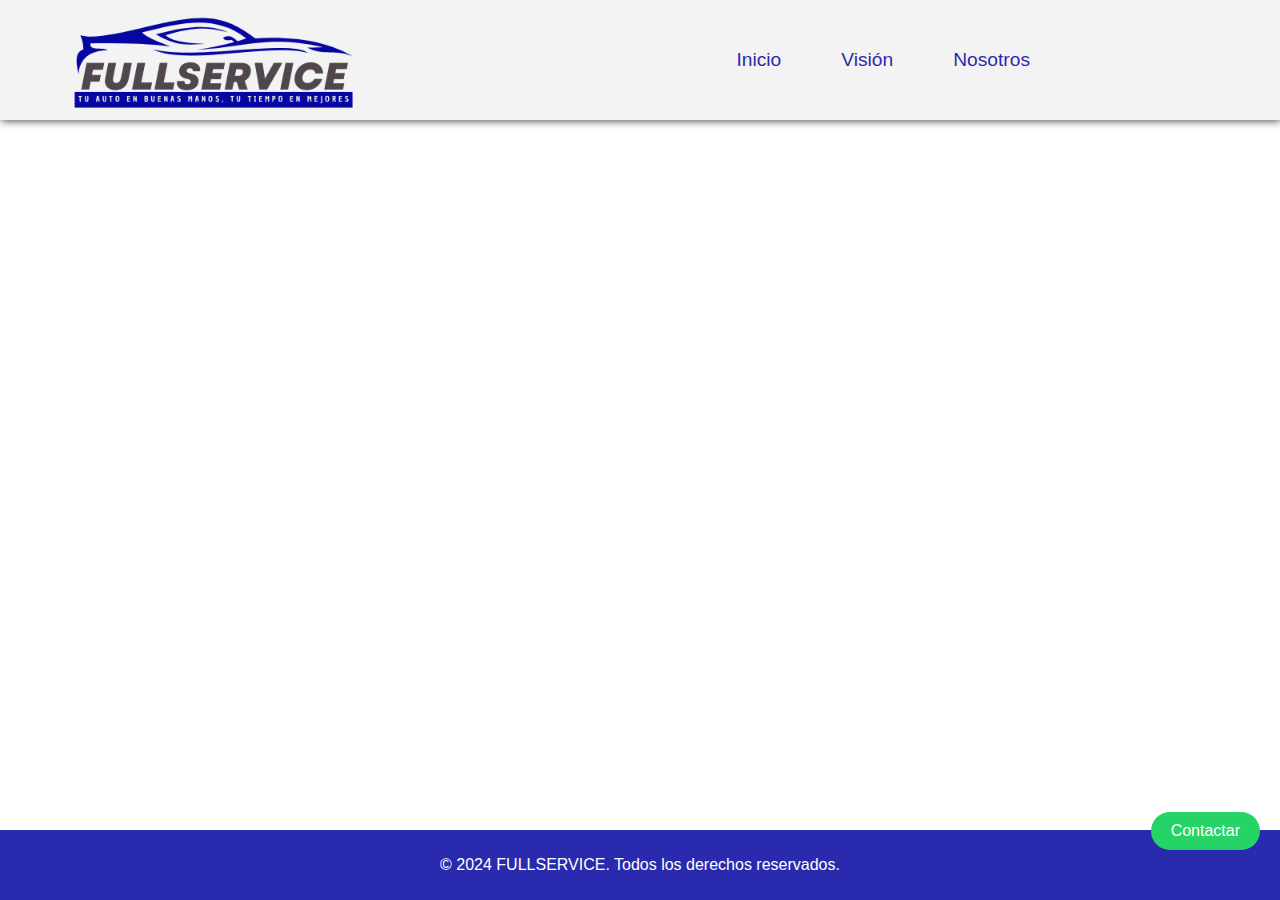
==== mision.html @ e5d4895e "se agregan los otros html" ====
<!DOCTYPE html>
<html lang="es">
<head>
    <meta charset="UTF-8">
    <meta name="viewport" content="width=device-width, initial-scale=1.0">
    <title>Nosotrose</title>
    <link rel="stylesheet" href="./assets/css/estilos.css">
    <link rel="shortcut icon" href="./imagenes/fullservice.png" type="image/x-icon" />
</head>
<body>
    <header>
        <div class="logo">
            <img src="./imagenes/fullservice.png" alt="Logo de Fullservice">
        </div>
        <nav>
            <ul id="nav-links">
                <li><a href="index.html">Inicio</a></li>
                <li><a href="vision.html">Visión</a></li>
                <li><a href="nosotros.html">Nosotros</a></li>
            </ul>
            <div class="menu-icon" id="menu-icon">&#9776;</div>
        </nav>
    </header>
   
    <main>


    </main>

    <footer>
        <p>&copy; 2024 FULLSERVICE. Todos los derechos reservados.</p>
    </footer>

    <button id="contactoWhatsApp" onclick="irAWhatsApp()">Contactar</button>

    <script src="./assets/js/scripts.js"></script>
</body>
</html>
---- assets/css/estilos.css ----
:root{

--azul-oscuro: #0606A2;
--azul-morado: #2a2aae;
--celete:#60b3ff;
--blanco: #FFFFFF;
--negro: #000000;
--gris-oscuro: #50464d;
--gris-claro: #f2f2f2f2;

}
body {
   width: 100%;
    font-family: Arial, sans-serif;
    margin: 0;
    padding: 0;
    box-sizing: border-box;
    display: flex;
    flex-direction: column;
    min-height: 100vh;
    overflow-x: hidden
}

header {
    display: flex;
    justify-content: space-between;
    align-items: center;
    background-color:var(--gris-claro);
    color: white;
    padding: 10px 20px;
    position: relative;
    height: 100px;
    box-shadow:1px 1px 8px var(--gris-oscuro);
}

/*header .logo {
    font-size: 1.5em;
    position: absolute;
    top: -160px;
}*/
header .logo img{
    width: 400px;
    margin-top: -20px;
}

header nav {
    position: relative;
}

header nav ul {
    list-style: none;
    margin:200px;
    padding: 0;
    display: flex;
}

header nav ul li {
    margin: 0 30px;
}

header nav ul li a {
    color: var(--azul-morado);
    text-decoration: none;
    font-size: 1.2rem;
    transition: ease-in-out 700ms;
}
header nav ul li a:hover{
    color: var(--gris-claro);
    background-color: var(--azul-oscuro);
    border-radius: 5px;
    padding: 5px;

}

header nav .menu-icon {
    display: none;
    cursor: pointer;
    font-size: 1.5em;
}

.container {
    width: 80%; /* Establece un ancho del 50% del contenedor padre */
    margin: 0 auto; 
    font-family: 'Lucida Sans', 'Lucida Sans Regular', 'Lucida Grande', 'Lucida Sans Unicode', Geneva, Verdana, sans-serif;
    /* Centra el contenedor horizontalmente */
    font-weight: bolder;
    font-size: 2rem;
    color: var(--azul-oscuro);
    padding-top: 20px;
 
    max-width: 75%;
   
    
    
    
}
.container p{
    box-shadow:1px 1px 8px var(--gris-oscuro);
    width: 70%;
    padding: 15px;
    border-radius: 25px;
    background-color: var(--gris-claro);
    margin: 20px auto;
    margin-left: 220px;
   
}

.container-hacemos p{
    box-shadow:1px 1px 8px var(--gris-oscuro);
    width: 30%;
    padding: 15px;
    border-radius: 25px;
    background-color: var(--gris-claro);
    color: var(--azul-oscuro);
    margin: 0 auto; 
    margin-top: 65px;
    font-family: 'Lucida Sans', 'Lucida Sans Regular', 'Lucida Grande', 'Lucida Sans Unicode', Geneva, Verdana, sans-serif;
    /* Centra el contenedor horizontalmente */
    font-weight: bolder;
    font-size: 2rem;
   
}

.container-hacemos-planes p{
    box-shadow:1px 1px 8px var(--gris-oscuro);
    width: 7%;
    padding: 15px;
    border-radius: 25px;
    background-color: var(--gris-claro);
    color: var(--azul-oscuro);
    margin: 0 auto; 
    margin-top: 65px;
    font-family: 'Lucida Sans', 'Lucida Sans Regular', 'Lucida Grande', 'Lucida Sans Unicode', Geneva, Verdana, sans-serif;
    /* Centra el contenedor horizontalmente */
    font-weight: bolder;
    font-size: 2rem;
}

main {
    padding: 20px;
}

#banner {
    display: flex;
    align-items: center;
    justify-content: center;
    flex-direction: row;
    gap: 80px;
    margin-top: 40px;
    box-shadow: 4px 4px 6px var(--gris-oscuro);
    background-color: var(--gris-claro);
    max-width: 100%;
    padding: 20px;
    border-radius: 15px;
    
}

#banner img {
    max-width: 100%;
    height: auto;
    aspect-ratio: 1/1;
    object-fit: cover;
    border-radius: 50%;
    margin: 10px 10px 10px 10px;
    box-shadow: 4px 4px 6px var(--gris-oscuro);
    width: 40%;
    
   
    
}

#banner .description {
    text-align: center;
    margin-top: 20px;
    width: 40%;
    line-height: 2rem;
    text-align: justify;
    background-color: var(--azul-morado);
    color: var(--gris-claro);
    padding: 20px;
    border-radius: 8px;
    height: auto;
}

#servicios {
    max-width: 100%;
    margin-top: 40px;
    text-align: center;
    box-shadow: 4px 4px 6px var(--gris-oscuro);
    background-color: var(--gris-claro);
    border-radius: 15px;
    display: flex;
    flex-direction: column;
    height: 600px;
    width: 100%;
   
}
/*

.carousel {
    position: relative;
    max-width: 90%;
    margin: auto;
    overflow: hidden;
}

.carousel-inner {
    display: flex;
    transition: transform 0.5s ease;
}
*/

.servicio {
    display: flex;
   flex-direction: column;
    min-width: 100%;
    box-sizing: border-box;
    align-items: center;
    gap: 10px;
}

.servicio img {
    width: 75%;
    height: auto;
  
    max-width: 100%;
    border-radius: 8px;
}

.servicio p {
    width: 45%;
    margin-right: 0px;
    padding: 20px;
    box-sizing: border-box;
    background-color: var(--azul-morado);
    color: var(--gris-claro);
}
/*
button.prev, button.next {
    position: absolute;
    top: 50%;
    transform: translateY(-50%);
    background-color: rgba(0, 0, 0, 0.5);
    color: white;
    border: none;
    padding: 10px;
    cursor: pointer;
}

button.prev {
    left: 0;
}

button.next {
    right: 0;
}
*/

@media (max-width: 768px) {
    .servicio {
        flex-direction: column;
    }

    .servicio img, .servicio p {
        width: 100%;
    }

    .servicio p {
        padding: 10px;
    }

    header{
        height: 70px;
        width: 100%;
    }

    header .logo img{
        width: 150px;
        margin-top: -10px;
        
    }

    #banner{
        display: flex;
        flex-direction: column;
        width: 100%;
        margin-top:-45px;
    

    }
    #banner img{
        width: 100%;
        margin: auto;
        max-width: 100%;
        padding: 5px;
        border-radius: 5px;
        
    }
}
#servicios .container1{
    max-width: 100%;
    margin:auto ;
   
    width: 90%;

    height: 550px;
    border-radius: 8px;
   background-color: var(--azul-morado);
   background: transparent;
   

    
}

#servicios .container1 .slider{
    width: 100%;
    height:500px;
    overflow: hidden;
   
  
}

#servicios .container1 img{
    max-width: 100%;
    width: 100%;
 height: 450px;
 margin-top: 0;
 padding-bottom: 0;
}

#servicios .container1 .slider p{
    font-size: 18px;
    background-color: var(--gris-claro);
    margin: auto;
}

ul,li{
    margin: 0;
    padding: 0;
    list-style: none;
}

ul.slider{
    position: relative;
    width: 800px;
    height: 450px;
}

ul.slider li{
    position: absolute;
    left: 0;
    top: 0;
    opacity: 0;
    width: inherit;
    height: inherit;
    background-color: #FFFFFF;
    transition: opacity .5s;
}

ul.slider li img{
    width: 100%;
    height: 400px;
    object-fit: cover;
    margin-top: 30px;
    border-radius: 8px;
}

 li p{
    margin-right: -500px;
    color: var(--azul-morado);
    font-weight: bolder;
    margin-top: 0;
}

ul.slider li:first-child{
    opacity: 1;
}

ul.slider li:target{
    opacity: 1;
}

.menu{
    text-align: center;
    margin: 20px;
   
}

.menu li{
    display: inline-block;
    text-align: center;
}

.menu li a{
    display: inline-block;
    color: var(--gris-claro);
    text-decoration: none;
    background-color: var(--azul-oscuro);
    padding: 10px;
    width: 20px;
    height: 20px;
    font-size: 20px;
    border-radius: 100%;
}

#planes {
    display: flex;
    
    margin-top: 40px;
    width: 97%;
    background-color: var(--gris-claro);
    gap: 20px;
    padding: 25px;
    box-shadow: 4px 4px 6px var(--gris-oscuro);
    background-color: var(--gris-claro);
    border-radius: 15px;
   

    
}
.planes-titulo{
    font-size: 30px;
    font-weight: bold;
    margin-bottom: 40px;
    margin-top: 40px;
  text-align: center ;
  color: var(--azul-oscuro)
 

}

#planes .plan {
    text-align: left;
    border: 1px solid #ccc;
    padding: 20px;
   width: calc(33.33% - 20px);
    line-height: 1.8rem;
    background-color: var(--azul-morado);
    color: var(--gris-claro);
    height: auto;
    margin: auto;
    border-radius: 8px;
}

#planes .plan span{
    font-size: 1.5rem;
    color:white;
    font-weight: bolder;
   
}

#planes .plan ul{
    
    padding: 8px;
    width: 90%;
}

#registro, #programacion {
    margin-top: 40px;
    text-align: center;
    color: var(--azul-oscuro);
    display: flex;
    flex-direction: column;
    width: 97%;
    background-color: var(--gris-claro);
    gap: 20px;
    padding: 25px;
    box-shadow: 4px 4px 6px var(--gris-oscuro);
    background-color: var(--gris-claro);
    border-radius: 15px;
    margin-left: -25px;
    
}

#servicio label{
    font-size: 1.5rem;
    font-weight: bold;
   margin-bottom: 5px;
  display: flex;
  flex-wrap: wrap;

   margin-right: 10px;
   

   width: 100%;
   padding: 5px;
   max-width: 100%;

   
}


#mostrarFormulario,#mostrarProgramacion {
    cursor: pointer;
    font-size: 18px;
    font-weight: bold;
    color: var(--gris-claro);
    text-decoration: none;
    border: none;
    background-color: var(--azul-morado);
    padding: 10px 20px;
    border-radius: 5px;
    margin-bottom: 20px;
    transition: ease-in-out;
    transition-duration: 0.5s;
    transition-property: background-color, color;
    max-width: 100%;

}
#mostrarProgramacion{
    background-color: var(--azul-morado);
}
#mostrarProgramacion,#mostrarFormulario:hover{
    background-color: var(--azul-oscuro);
    color: white;

}






#registro form, #programacion form {
    display: flex;
    flex-direction: column;
   margin: 20px auto;
    justify-content: center;
    max-width: 880px;
    margin: auto;
    line-height: 4;
    max-width: 100%;
}
#programacion form{
 line-height: 1;
   
}

#registro form label, #programacion form label {
    margin-top: 10px;
    color: var(--gris-claro);
   
    padding: 5px;
    border-radius: 5px;
    color: var(--azul-oscuro);
    display:inline-flex;


}

#registro form input, #programacion form input, #registro form select, #programacion form select {
    padding: 10px;
    margin-top: 5px;
    color: var(--azul-oscuro);
    border: var(--azul-oscuro) solid 0.5px;
    background-color: var(--gris-claro);
}

#registro form button, #programacion form button {
    margin-top: 20px;
    padding: 10px;
    background-color:var(--azul-oscuro);
    color: var(--gris-claro);
    border: none;
    cursor: pointer;
    border-radius: 5px;
}

#recibo {
    margin-top: 40px;
    text-align: center;
    color: var(--azul-oscuro);
}

#reciboTexto {
    border: 1px solid #ccc;
    padding: 20px;
    display: inline-block;
    text-align: left;
    max-width: 600px;
    margin: auto;
    background-color:var(--azul-morado);
    color: var(--gris-claro);
    border-radius: 8px;
}

#recibo button {
    margin-top: 20px;
    padding: 10px;
    background-color: #25D366;
    color: var(--gris-claro);
    border: none;
    cursor: pointer;
    border-radius: 5px;
}


footer {
    background-color:var(--azul-morado);
    color: white;
    text-align: center;
    padding: 10px 0;
    margin-top: auto;
    width: 100%;

   

}

#contactoWhatsApp {
    position: fixed;
    bottom: 50px;
    right: 20px;
    background-color: #25D366;
    color: white;
    border: none;
    padding: 10px 20px;
    border-radius: 50px;
    cursor: pointer;
    font-size: 16px;
}


/* Responsive design */
@media (max-width: 768px) {

 
    header nav ul {
        display: none;
        flex-direction: column;
   
        position: absolute;
        top: -130px;
        right: -200px;
        border-radius: 20px;
     z-index: 5;
     box-shadow: 4px 4px 6px var(--gris-oscuro);
    
     background-color: var(--azul-morado);
     text-align: center;
     justify-content: center;
     transition: 0.5s ease-in-out;
    
        
    }

    header nav ul li {
        margin: 10px 0;
        color: var(--gris-claro);
       
       
    }

    header nav .menu-icon {
        display: block;
        color: var(--azul-morado);
        margin-right: 30px;
        
    }

    header{
        max-width: 100%;
        width: 90%;
    }

    #nav-links li a{
        color: var(--gris-claro);
        padding: 7px;
        margin: auto;
        transition: max-height 0.5s ease-in-out;
       
    }

    #planes {
        max-width: 100%;
        width: 100%;
        display: flex;
        flex-direction: column;
        margin-top: 20px;
        margin-left: -25px;
        box-shadow: none;
        background-color: transparent;
    
       
        
    }

    #planes .plan  {
        margin: 0px 0;
        max-width: 100%;
        width: 100%;
        margin-top: 0px;
        margin-left: -20px;
        
        
       
    }
    #planes .plan.plan:first-child{
        margin-bottom: 20px;
    }

    .container{
        padding: 20px;
     
        margin-bottom: 18px;
    }

    .container p{
        margin-left: -8px;
        font-size:  14px;
        width: 95%;
        font-weight: bold;
     
    }

    .container-hacemos{
        padding: 20px;
        margin-bottom: 48px;
        margin-top: 15px;
    }

.container-hacemos p{
    font-size:15px ;
    width: 80%;
    margin-left: 10px;
    margin: auto;
    
}

.container-hacemos-planes{
    font-size:1rem ;
    width: 20%;
    
}

.container-hacemos-planes p{
    font-size:1rem ;
    width: 80%;
    margin: auto;
    margin-left: 110px;
    margin-top: 50px;
    color: var(--azul-oscuro);
}

#banner{
margin-left: -25px;
}
   

    #banner .description {
        font-size: 1.2rem;
        max-width: 100%;
        width: 100%;
        padding: 5px;
        margin-top: 0;
    }

    .description p{
        padding: 8px;
    }

    #banner.container.contenido {
        max-width: 100%;
        width: 100%;
        text-align: center;
        margin-top: 50px;
        color: #25D366;
    }

    #servicios{
        max-width: 100%;
        width: 100%;
        padding: 0;
        height: 500px;
     
        
    }

    #servicios .container1{
        max-width: 100%;
        padding: 5px;
        font-size: 1rem;
        width: 100%;
        
        height: 70px;
        margin-top: 15px;
        margin-left: 200px;

    }

    ul.slider li img{
        width: 300px;
        height: 350px;
        object-fit: cover;
        margin-top: 30px;
        border-radius: 8px;
        margin-left: -500px;
    }

    li p{
        margin-right: -500px;
        color: var(--azul-morado);
        font-weight: bolder;
        margin-left: -990px;
        margin-top: 0;
    }

    #servicios .container1 .slider{
        width: 100%;
        margin: 0 auto;
        margin-left: -100px;
        max-width: 100%;
    }

    #servicios .container1 .slider img{
        width: 100%;
    }

    #servicios .container1{
        max-width: 100%;
        padding: 5px;
        font-size: 1rem;
        width: 100%;
        
        height: 70px;
        margin-top: 15px;
        margin-left: 200px;

    }

    #contactoWhatsApp {
        position: fixed;
        bottom: 130px;
       right:20px;
        background-color: #25D366;
        color: white;
        border: none;
        padding: 10px 20px;
        border-radius: 50px;
        cursor: pointer;
        font-size: 8px;
       
      
    }

 
    #servicio label{
        font-size: 1.2rem;
        font-weight: bold;
       margin-bottom: 5px;
      display: flex;
      flex-wrap: wrap;
    
       margin-right: 10px;
       
    
       width: 100%;
       padding: 5px;
       max-width: 100%;
    
       
    }
    #programacion form{
        line-height: 2;
          
       }

       footer{
        font-size: 10px;
       }

       .container1{
        display: none;
       }

       .container-gestiones{
        max-width: 100%;
        width: 100%;
        display: flex;
        flex-direction: column;
        margin-top: 0px;
    
        margin-bottom: 0px;
        height: auto;
      

       }
       .gestion{
        display: flex;
        max-width: 100%;
        width: 100%;
        flex-direction: column;
        background-color: var(--azul-oscuro);
        margin-bottom: 20px;
       }

       .gestion img{
        max-width: 100%;
        height: 150px;
        object-fit: cover;
        border-radius: 9px;

       }
       .gestion p{
        font-size: 10px;
        color: var(--gris-claro);
       }

       #servicios{
        margin-bottom: 10px;
        height: fit-content;
       }
        #registro{
            margin-top: 10px;

        }

        #programacion{
            margin-bottom: 20px;
        }
       
       }

    

/* Resto de los estilos ... */

/* Estilos para el botón de contacto */
/* Actualizar el archivo styles.css */

/* Asegurarse de que el footer esté al final del contenido */



/*
body {
    font-family: Arial, sans-serif;
    margin: 0;
    padding: 0;
    box-sizing: border-box;
    background-color: var(--gris-oscuro);
}

header {
    display: flex;
    justify-content: space-between;
    align-items: center;
    background-color: var(--gris-claro);
    color: var(--azul-oscuro);
    padding: 10px 20px;
    position: relative;
    height: 120px;
}


header .logo {
    height: 460px;
    position: absolute;
    top: -180px;
}

header nav ul {
    list-style: none;
    margin-left: 1200px;
    padding: 0;
    display: flex;
}

header nav ul li {
    margin: 0 10px;
}

header nav ul li a {
    color: var(--azul-oscuro);
    text-decoration: none;
}

main {
    padding: 20px;
}

#banner {
    display: flex;
    align-items: center;
    justify-content: center;
    flex-direction: column;
    background-color:var(--gris-claro);

   
    
    
}

#banner img {
    max-width: 100%;
    height: auto;
    margin-top: 20px;
    
}

#banner .description {
    text-align: center;
    margin-top: 20px;
}

#servicios {
    display: flex;
    flex-wrap: wrap;
    gap: 20px;
    margin-top: 40px;
}

#servicios .servicio {
    flex: 1 1 calc(25% - 20px);
    text-align: center;
}

#servicios .servicio img {
    max-width: 100%;
    height: auto;
}

#planes {
    display: flex;
    justify-content: space-around;
    margin-top: 40px;
}

#planes .plan {
    text-align: center;
    border: 1px solid #ccc;
    padding: 20px;
    flex: 1;
    margin: 0 10px;
}

#registro {
    margin-top: 40px;
}

#registro form {
    display: flex;
    flex-direction: column;
    max-width: 400px;
    margin: 0 auto;
}

#registro form label {
    margin-top: 10px;
}

#registro form input {
    padding: 10px;
    margin-top: 5px;
}

#registro form button {
    margin-top: 20px;
    padding: 10px;
    background-color: #333;
    color: white;
    border: none;
    cursor: pointer;
}

#registro form button:hover {
    background-color: #555;
}

@media (max-width: 768px) {
    #servicios {
        flex-direction: column;
    }

    #planes {
        flex-direction: column;
    }

    #planes .plan {
        margin: 10px 0;
    }
    
}
/*
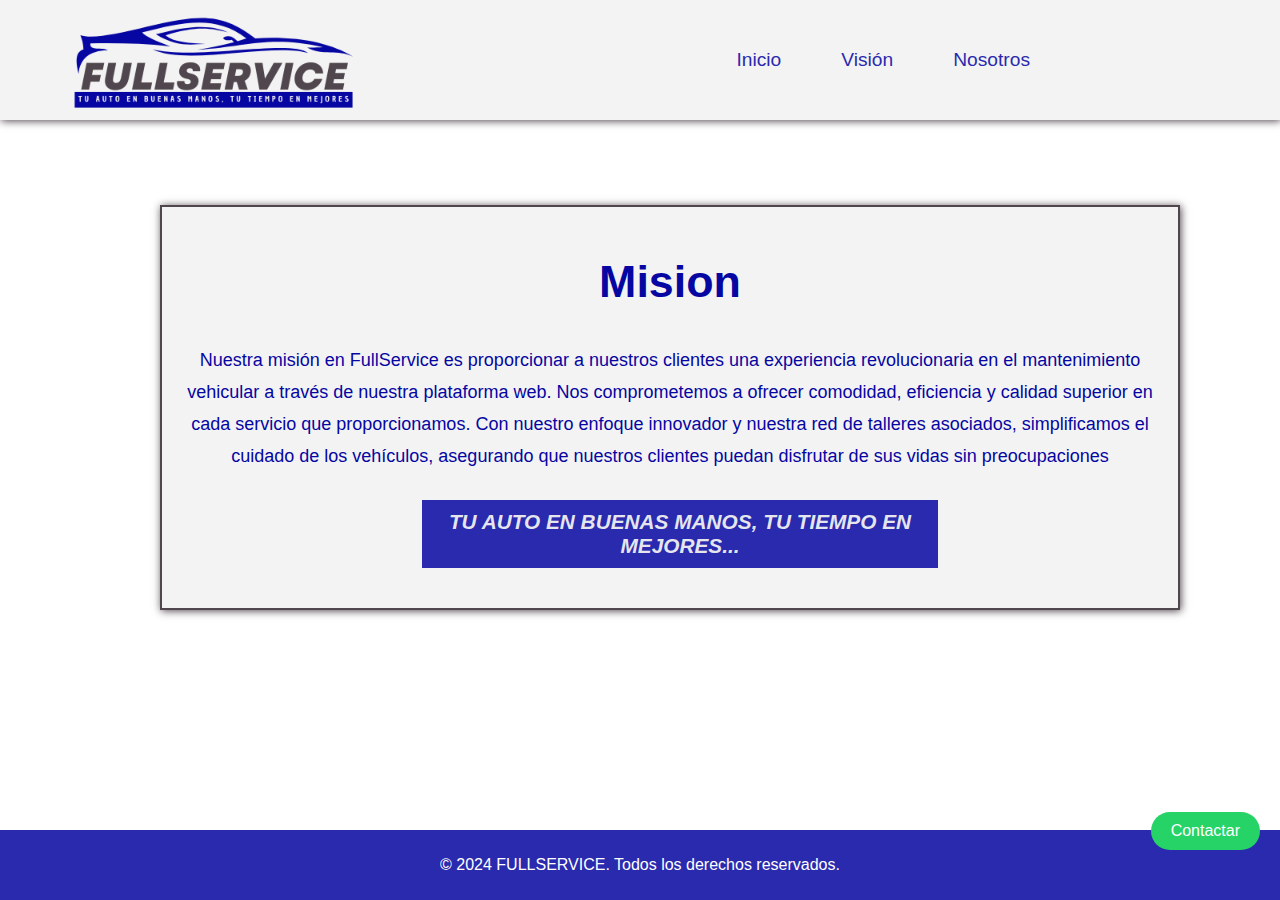
==== commit 0438f07f: "correcion" ====
--- a/mision.html
+++ b/mision.html
@@ -3,8 +3,9 @@
 <head>
     <meta charset="UTF-8">
     <meta name="viewport" content="width=device-width, initial-scale=1.0">
-    <title>Nosotrose</title>
+    <title>Mision</title>
     <link rel="stylesheet" href="./assets/css/estilos.css">
+    <link rel="stylesheet" href="./assets/css/mision.css">
     <link rel="shortcut icon" href="./imagenes/fullservice.png" type="image/x-icon" />
 </head>
 <body>
@@ -23,9 +24,19 @@
     </header>
    
     <main>
+        <div class="contenedor">
+            <div class="misma">
+                <h2 class="titulo">Mision</h2>
+                <p class="contenido">Nuestra misión en FullService es proporcionar a nuestros clientes una experiencia revolucionaria en el mantenimiento vehicular a través de nuestra plataforma web. Nos comprometemos a ofrecer comodidad, eficiencia y calidad superior en cada servicio que proporcionamos. Con nuestro enfoque innovador y nuestra red de talleres asociados, simplificamos el cuidado de los vehículos, asegurando que nuestros clientes puedan disfrutar de sus vidas sin preocupaciones</p>
+            <h4 class="slogan">TU AUTO EN BUENAS MANOS, TU TIEMPO EN MEJORES...</h4>
+            </div>
 
 
+        </div>
+
     </main>
+
+    
 
     <footer>
         <p>&copy; 2024 FULLSERVICE. Todos los derechos reservados.</p>
--- a/assets/css/mision.css
+++ b/assets/css/mision.css
@@ -0,0 +1,51 @@
+:root{
+
+    --azul-oscuro: #0606A2;
+    --azul-morado: #2a2aae;
+    --celete:#60b3ff;
+    --blanco: #FFFFFF;
+    --negro: #000000;
+    --gris-oscuro: #50464d;
+    --gris-claro: #f2f2f2f2;
+    
+    }
+.contenedor{
+    width: 100%;
+    margin-left: 140px ;
+    margin-top: 65px;
+    color:var(--azul-oscuro);
+    
+    
+}
+.misma{
+    width: 80%;
+    border: 2px solid var(--gris-oscuro);
+    justify-content: center;
+    text-align: center;
+    box-shadow:1px 1px 8px var(--gris-oscuro);
+    padding: 12px;
+    background-color: var(--gris-claro);
+}
+
+.titulo{
+    font-size: 2.8rem;
+    font-weight: bold;
+}
+.contenido{
+    line-height: 2rem;
+    font-size: large;
+}
+
+.slogan{
+    font-size: 1.3rem;
+    color: var(--gris-claro);
+    background-color: var(--azul-morado);
+    width: 50%;
+    margin-left: 25%;
+    padding: 10px 10px;
+    font-style: italic;
+}
+
+
+
+
